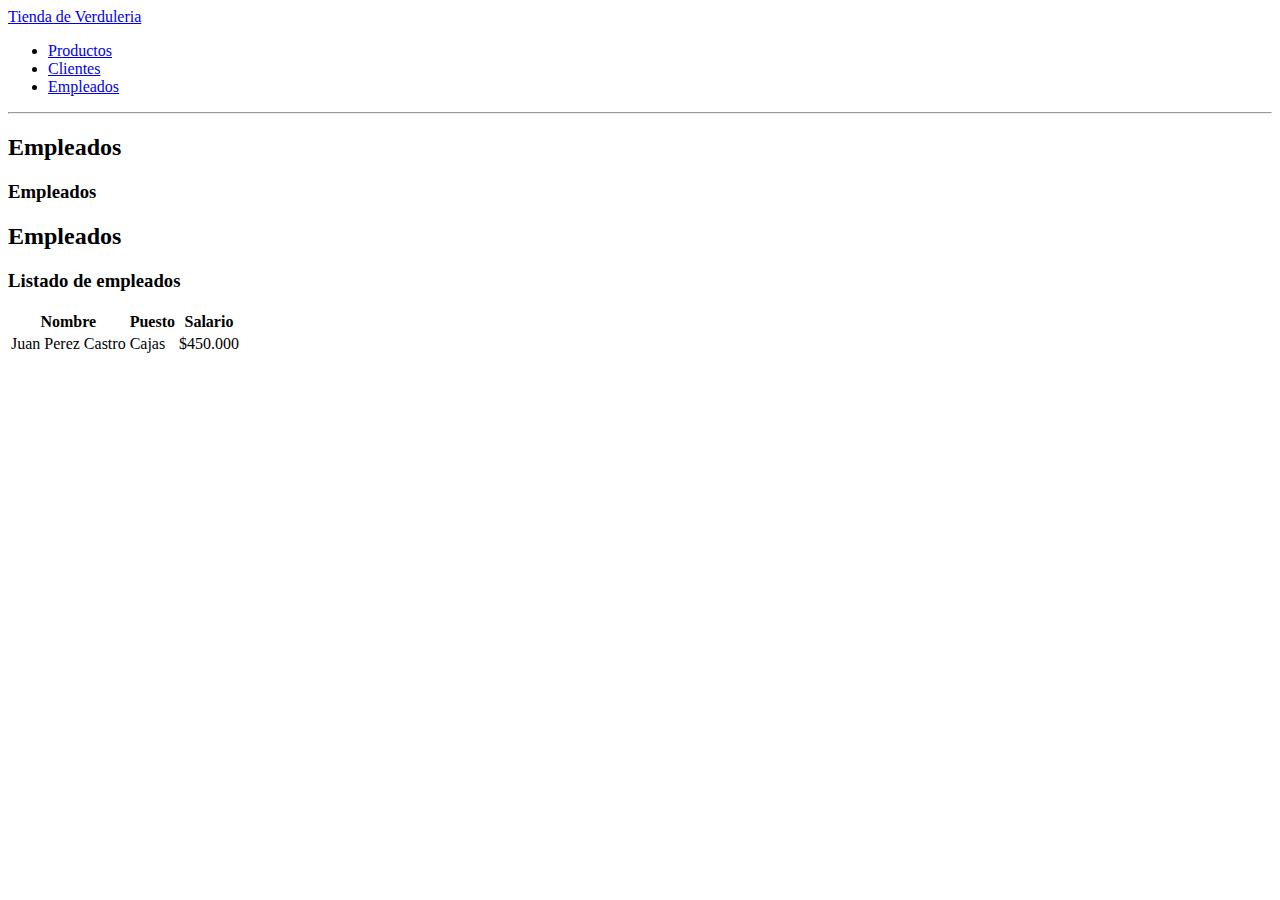
==== src/main/resources/static/Empleados.html @ 747405fa "Primer avance" ====
<!DOCTYPE html>

<html lang="es">
    <head>
        <title>TechShop</title>
        <meta charset="UTF-8"/>
        <link href="css/estilos.css" rel="stylesheet" type="text/css"/>
    </head>
    <body>
        <header class="header">
            <nav class="nav">
                <a class="logo nav-link" href="index.html">Tienda de Verduleria</a>
                <ul class="nav-menu">
                    <li class="nav-menu-item"><a class="nav-link nav-menu-link" href="Empleados.html">Productos</a></li>
                    <li class="nav-menu-item"><a class="nav-link nav-menu-link" href="Clientes.html">Clientes</a></li>
                    <li class="nav-menu-item"><a class="nav-link nav-menu-link" href="Productos.html">Empleados</a></li>
                </ul>
            </nav>
            <hr>
        </header>
        <section class = "contenido">
            <h2>Empleados</h2>
            <article>
                <header>
                    <h3 class = "titulo">Empleados</h3>
                </header>
            </article>    
        </section
        <section class = "contenido">
            <h2>Empleados</h2>
            <article>
                <h3>Listado de empleados</h3>
                <table border="0">
                    <thead>
                        <tr>
                            <th class="textoCentrado">Nombre</th>
                            <th class="textoCentrado">Puesto</th>
                            <th class="textoCentrado">Salario</th>
                        </tr>
                    </thead>
                    <tbody>
                        <tr>
                            <td>Juan Perez Castro</td>
                            <td class="textoCentrado">Cajas</td>
                            <td class="textoDerecho">$450.000</td>
                        </tr>
    </body>
</html>
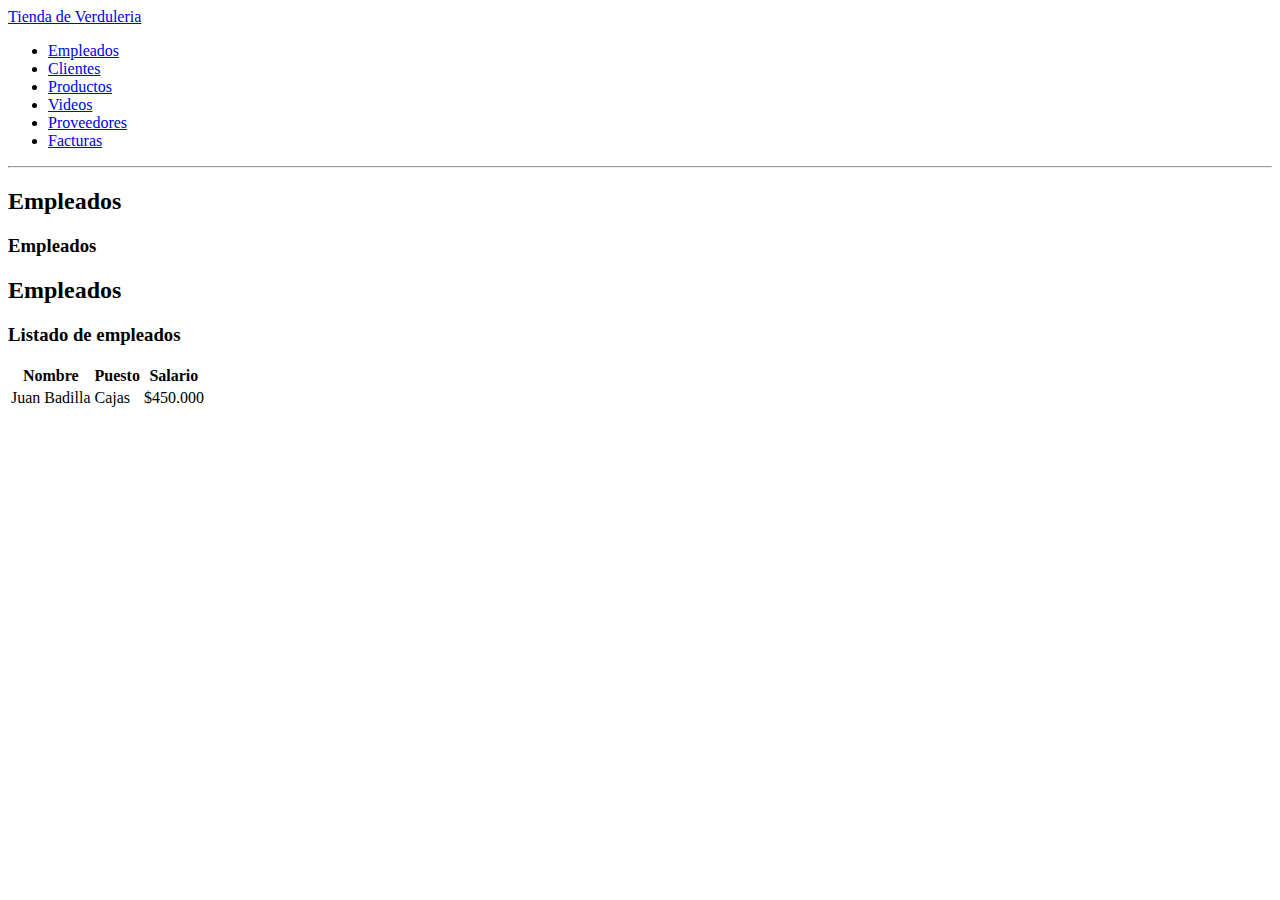
==== commit 48157b68: "Ultima parte" ====
--- a/src/main/resources/static/Empleados.html
+++ b/src/main/resources/static/Empleados.html
@@ -2,7 +2,7 @@
 
 <html lang="es">
     <head>
-        <title>TechShop</title>
+        <title>Tienda Verduleria</title>
         <meta charset="UTF-8"/>
         <link href="css/estilos.css" rel="stylesheet" type="text/css"/>
     </head>
@@ -11,9 +11,12 @@
             <nav class="nav">
                 <a class="logo nav-link" href="index.html">Tienda de Verduleria</a>
                 <ul class="nav-menu">
-                    <li class="nav-menu-item"><a class="nav-link nav-menu-link" href="Empleados.html">Productos</a></li>
+                    <li class="nav-menu-item"><a class="nav-link nav-menu-link" href="Empleados.html">Empleados</a></li>
                     <li class="nav-menu-item"><a class="nav-link nav-menu-link" href="Clientes.html">Clientes</a></li>
-                    <li class="nav-menu-item"><a class="nav-link nav-menu-link" href="Productos.html">Empleados</a></li>
+                    <li class="nav-menu-item"><a class="nav-link nav-menu-link" href="Productos.html">Productos</a></li>
+                    <li class="nav-menu-item"><a class="nav-link nav-menu-link" href="Videos.html">Videos</a></li>
+                    <li class="nav-menu-item"><a class="nav-link nav-menu-link" href="Proveedores.html">Proveedores</a></li>
+                    <li class="nav-menu-item"><a class="nav-link nav-menu-link" href="Facturas.html">Facturas</a></li>
                 </ul>
             </nav>
             <hr>
@@ -40,7 +43,7 @@
                     </thead>
                     <tbody>
                         <tr>
-                            <td>Juan Perez Castro</td>
+                            <td>Juan Badilla</td>
                             <td class="textoCentrado">Cajas</td>
                             <td class="textoDerecho">$450.000</td>
                         </tr>
